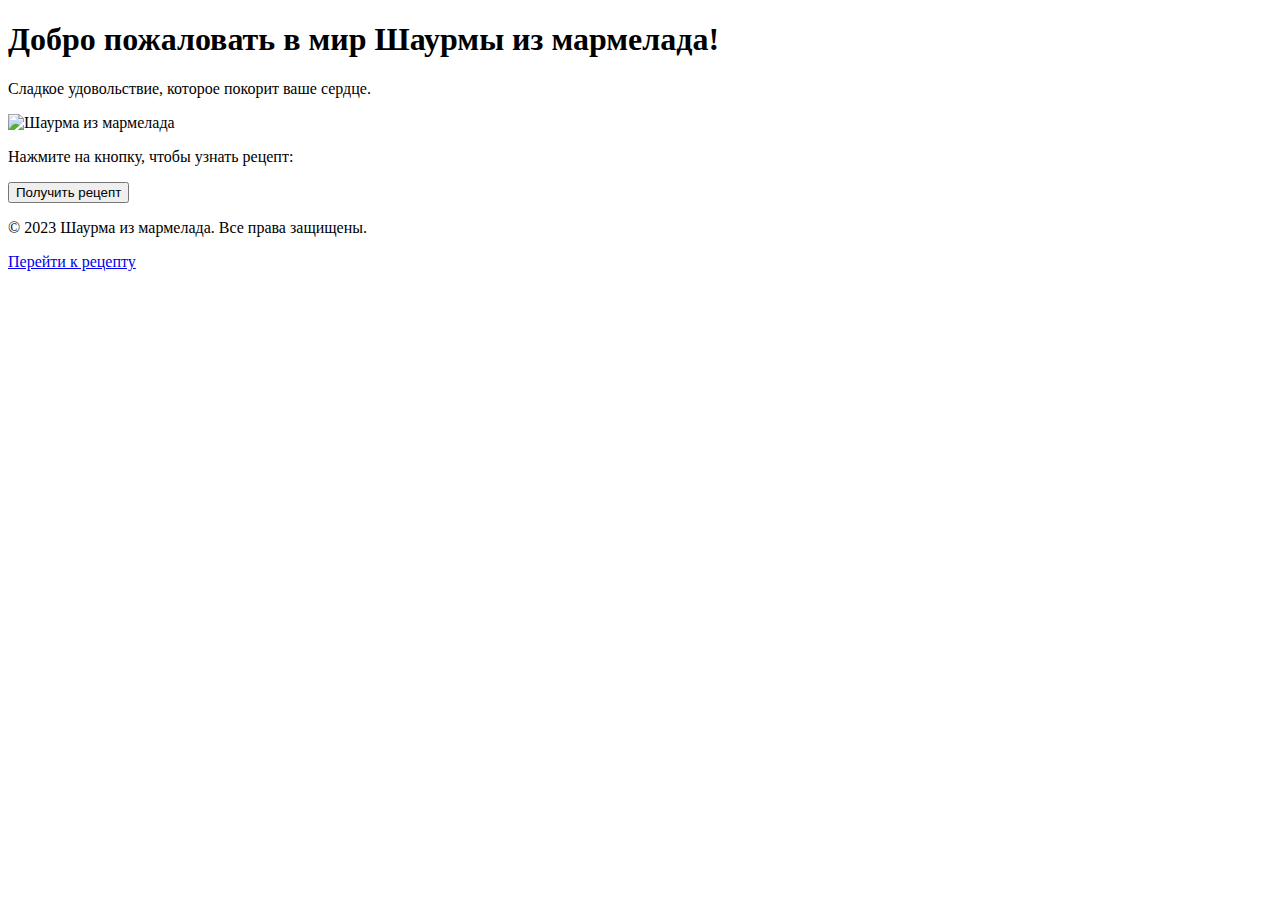
==== index.html @ bfccde26 "Create index.html" ====
<!DOCTYPE html>
<html lang="ru">
<head>
    <meta charset="UTF-8">
    <meta name="viewport" content="width=device-width, initial-scale=1.0">
    <title>Шаурма из мармелада</title>
    <link rel="stylesheet" href="style.css">
</head>
<body>
    <header class="animate-header">
        <h1>Добро пожаловать в мир Шаурмы из мармелада!</h1>
        <p>Сладкое удовольствие, которое покорит ваше сердце.</p>
    </header>

    <section class="main-section">
        <div class="jelly-shaurma">
            <img src="https://via.placeholder.com/300x200?text=Шаурма+из+мармелада" alt="Шаурма из мармелада" id="shaurma">
        </div>
        <p>Нажмите на кнопку, чтобы узнать рецепт:</p>
        <button onclick="showRecipe()">Получить рецепт</button>
    </section>

    <footer>
        <p>© 2023 Шаурма из мармелада. Все права защищены.</p>
        <a href="recipe.html">Перейти к рецепту</a>
    </footer>

    <script src="script.js"></script>
</body>
</html>
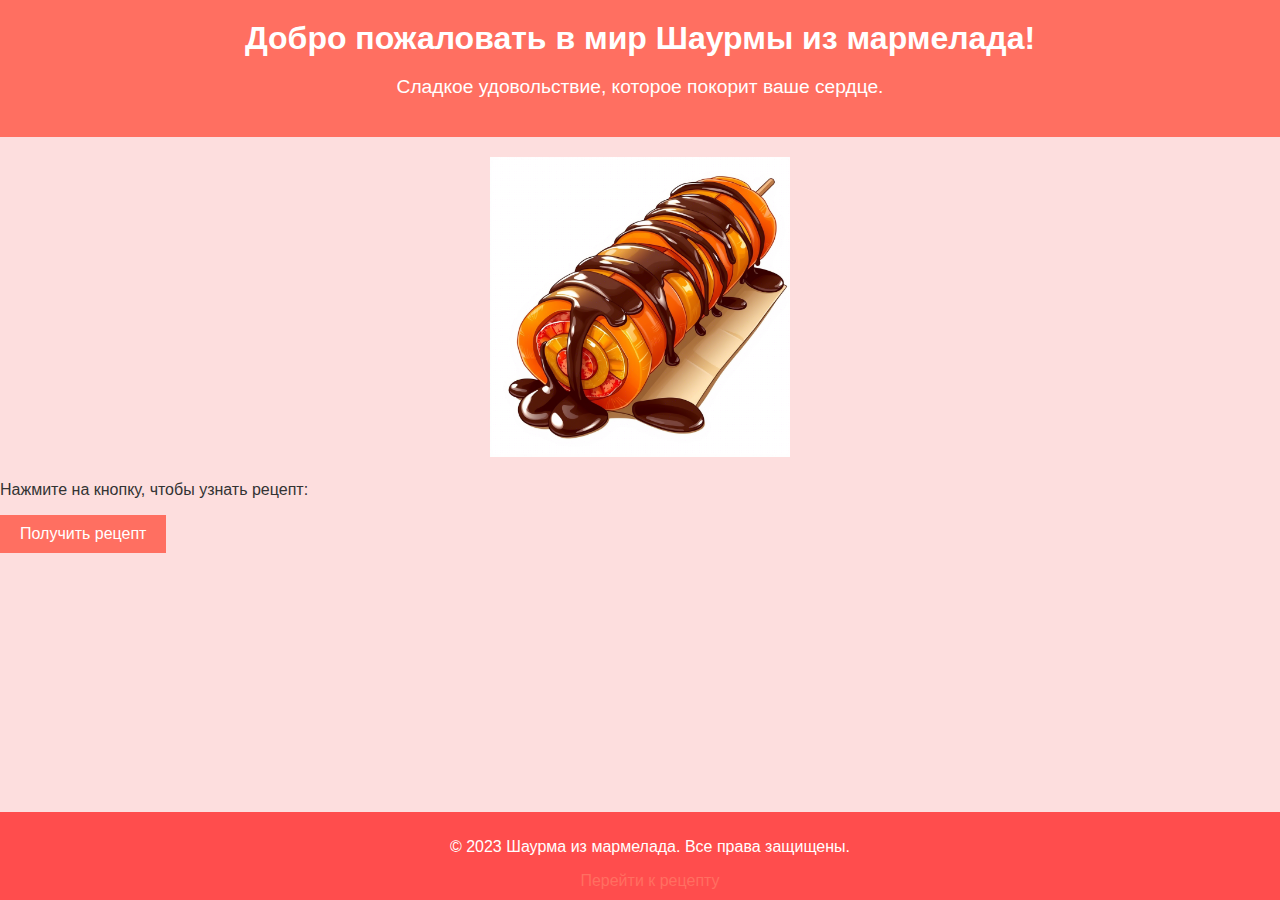
==== commit ea2a83e3: "Update index.html" ====
--- a/index.html
+++ b/index.html
@@ -14,7 +14,7 @@
 
     <section class="main-section">
         <div class="jelly-shaurma">
-            <img src="https://via.placeholder.com/300x200?text=Шаурма+из+мармелада" alt="Шаурма из мармелада" id="shaurma">
+            <img src="kushac.png" alt="Шаурма из мармелада" id="shaurma">
         </div>
         <p>Нажмите на кнопку, чтобы узнать рецепт:</p>
         <button onclick="showRecipe()">Получить рецепт</button>
--- a/style.css
+++ b/style.css
@@ -0,0 +1,95 @@
+/* Общие стили */
+body {
+    font-family: Arial, sans-serif;
+    margin: 0;
+    padding: 0;
+    background-color: #fddede;
+    color: #333;
+}
+
+header {
+    text-align: center;
+    padding: 20px;
+    background-color: #ff6f61;
+    color: white;
+}
+
+header h1 {
+    margin: 0;
+    font-size: 2em;
+}
+
+header p {
+    font-size: 1.2em;
+}
+
+footer {
+    text-align: center;
+    padding: 10px;
+    background-color: #ff4d4d;
+    color: white;
+    position: fixed;
+    width: 100%;
+    bottom: 0;
+}
+
+a {
+    color: #ff6f61;
+    text-decoration: none;
+}
+
+a:hover {
+    text-decoration: underline;
+}
+
+/* Анимация заголовка */
+.animate-header {
+    animation: fadeInDown 2s ease;
+}
+
+@keyframes fadeInDown {
+    from {
+        opacity: 0;
+        transform: translateY(-20px);
+    }
+    to {
+        opacity: 1;
+        transform: translateY(0);
+    }
+}
+
+/* Анимация появления изображения */
+.fade-in img {
+    opacity: 0;
+    animation: fadeIn 3s ease forwards;
+}
+
+@keyframes fadeIn {
+    to {
+        opacity: 1;
+    }
+}
+
+/* Стили для секции с шаурмой */
+.jelly-shaurma {
+    text-align: center;
+    margin: 20px;
+}
+
+#shaurma {
+    width: 300px;
+    height: auto;
+}
+
+button {
+    padding: 10px 20px;
+    background-color: #ff6f61;
+    color: white;
+    border: none;
+    cursor: pointer;
+    font-size: 1em;
+}
+
+button:hover {
+    background-color: #ff4d4d;
+}
